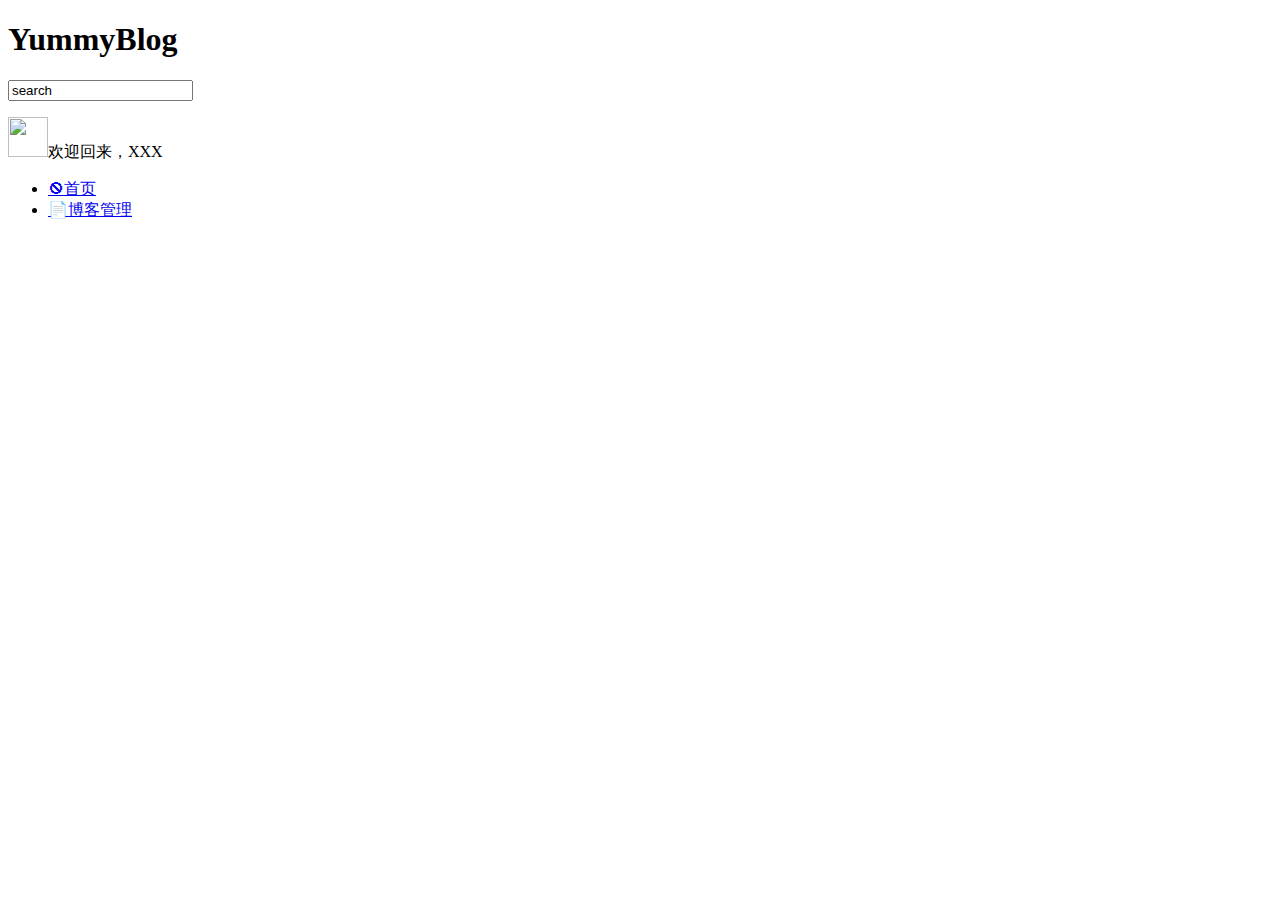
==== Application/Backend/View/Common/base.html @ ba0dcdea "提交后台管理代码" ====
﻿<!DOCTYPE html>
<html lang="">
<head>
	<meta charset="utf-8">
	<title>YummyBlog</title>
	<meta name="description" content="" />
	<meta name="keywords" content="" />
	<meta name="robots" content="" />
	<meta name="viewport" content="width=device-width, minimum-scale=1.0, maximum-scale=1.0">
	<link rel="stylesheet" href="__STATIC__/backend/css/style.css" media="all" />
	<!--[if IE]><link rel="stylesheet" href="__STATIC__/backend/css/ie.css" media="all" /><![endif]-->
	<!--[if lt IE 9]><link rel="stylesheet" href="__STATIC__/backend/css/lt-ie-9.css" media="all" /><![endif]-->
</head>
<body>
<div class="testing">
<header class="main">
	<h1><strong>YummyBlog</strong></h1>
	<input type="text" value="search" />
</header>
<section class="user">
	<!-- 头像，欢迎语 -->
	<div class="profile-img">
		<p><img src="__STATIC__/backend/images/uiface2.png" alt="" height="40" width="40" />欢迎回来，XXX</p>
	</div>

	<!-- 右侧按钮 -->
	<!--<div class="buttons">-->
		<!--<button class="ico-font">&#9206;</button>-->
		<!--<span class="button dropdown">-->
			<!--<a href="#">Notifications <span class="pip">4</span></a>-->
			<!--<ul class="notice">-->
				<!--<li>-->
					<!--<hgroup>-->
						<!--<h1>You have a new task</h1>-->
						<!--<h2>Report web statistics week by week.</h2> -->
					<!--</hgroup>-->
					<!--<p><span>14:24</span></p>-->
				<!--</li>-->
				<!--<li>-->
					<!--<hgroup>-->
						<!--<h1>New comment</h1>-->
						<!--<h2>Comment on <em>About page</em> by Darren.</h2> -->
					<!--</hgroup>-->
					<!--<p><span>11:04</span></p>-->
				<!--</li>-->
				<!--<li>-->
					<!--<hgroup>-->
						<!--<h1>Broken link</h1>-->
						<!--<h2>We've spotted a broken link on the <em>Blog page</em>.</h2> -->
					<!--</hgroup>-->
					<!--<p><span>10:46</span></p>-->
				<!--</li>-->
				<!--<li>-->
					<!--<hgroup>-->
						<!--<h1>User report</h1>-->
						<!--<h2><em>Lee Grant</em> has been promoted to admin.</h2> -->
					<!--</hgroup>-->
					<!--<p><span>09:57</span></p>-->
				<!--</li>-->
			<!--</ul>-->
		<!--</span> -->
		<!--<span class="button dropdown">-->
			<!--<a href="#">Inbox <span class="pip">6</span></a>-->
			<!--<ul class="notice">-->
				<!--<li>-->
					<!--<hgroup>-->
						<!--<h1>Hi, I need a favour</h1>-->
						<!--<h2>John Doe</h2>-->
						<!--<h3>Lorem ipsum dolor sit amet, consectetuer sed aidping putamus delo de sit felume...</h3>-->
					<!--</hgroup>-->
					<!--<p><span>11:24</span></p>-->
				<!--</li>-->
				<!--<li>-->
					<!--<hgroup>-->
						<!--<h1><span class="icon">&#59154;</span>Hi, I need a favour</h1>-->
						<!--<h2>John Doe</h2>-->
						<!--<h3>Lorem ipsum dolor sit amet, consectetuer sed aidping putamus delo de sit felume...</h3>-->
					<!--</hgroup>-->
					<!--<p><span>11:24</span></p>-->
				<!--</li>-->
				<!--<li>-->
					<!--<hgroup>-->
						<!--<h1><span class="icon">&#59154;</span>Hi, I need a favour</h1>-->
						<!--<h2>John Doe</h2>-->
						<!--<h3>Lorem ipsum dolor sit amet, consectetuer sed aidping putamus delo de sit felume...</h3>-->
					<!--</hgroup>-->
					<!--<p><span>11:24</span></p>-->
				<!--</li>-->
			<!--</ul>-->
		<!--</span> -->
		<!--<span class="button">Live</span>-->
		<!--<span class="button">Help</span>-->
		<!--<span class="button blue"><a href="index.html">Logout</a></span>-->
	<!--</div>-->
</section>
</div>
<nav>
	<ul>
		<li class="section"><a href="{:U('Index/index')}"><span class="icon">&#128711;</span>首页</a></li>
		<li>
			<a href="{:U('Blog/blogs')}"><span class="icon">&#128196;</span>博客管理</a>
			<!--<ul class="submenu">-->
				<!--<li><a href="page-new.html">新建</a></li>-->
				<!--<li><a href="page-timeline.html">查看</a></li>-->
			<!--</ul>	-->
		</li>
	</ul>
</nav>

<!-- 消息提醒 -->
<!--<section class="alert">-->
	<!--<div class="green">	-->
		<!--<p>Hi Lee, you have <a href="#">3 new pages</a> and <a href="#">16 comments</a> to approve, better get going!</p>-->
		<!--<span class="close">&#10006;</span>-->
	<!--</div>-->
<!--</section>-->
<block name="index"></block>
<block name="blogs"></block>
<block name="blog_edit"></block>
<script src="__STATIC__/backend/js/jquery-1.6.1.min.js"></script>
<script src="__STATIC__/backend/js/jquery.wysiwyg.js"></script>
<script src="__STATIC__/backend/js/custom.js"></script>
<script src="__STATIC__/backend/js/cycle.js"></script>
<script src="__STATIC__/backend/js/jquery.checkbox.min.js"></script>
<script src="__STATIC__/backend/js/flot.js"></script>
<script src="__STATIC__/backend/js/flot.resize.js"></script>
<script src="__STATIC__/backend/js/flot-time.js"></script>
<script src="__STATIC__/backend/js/flot-pie.js"></script>
<script src="__STATIC__/backend/js/flot-graphs.js"></script>
<script src="__STATIC__/backend/js/cycle.js"></script>
<script src="__STATIC__/backend/js/jquery.tablesorter.min.js"></script>
<script type="text/javascript">
// Feature slider for graphs
$('.cycle').cycle({
	fx: "scrollHorz",
	timeout: 0,
    slideResize: 0,
    prev:    '.left-btn',
    next:    '.right-btn'
});
</script>
</body>
</html>
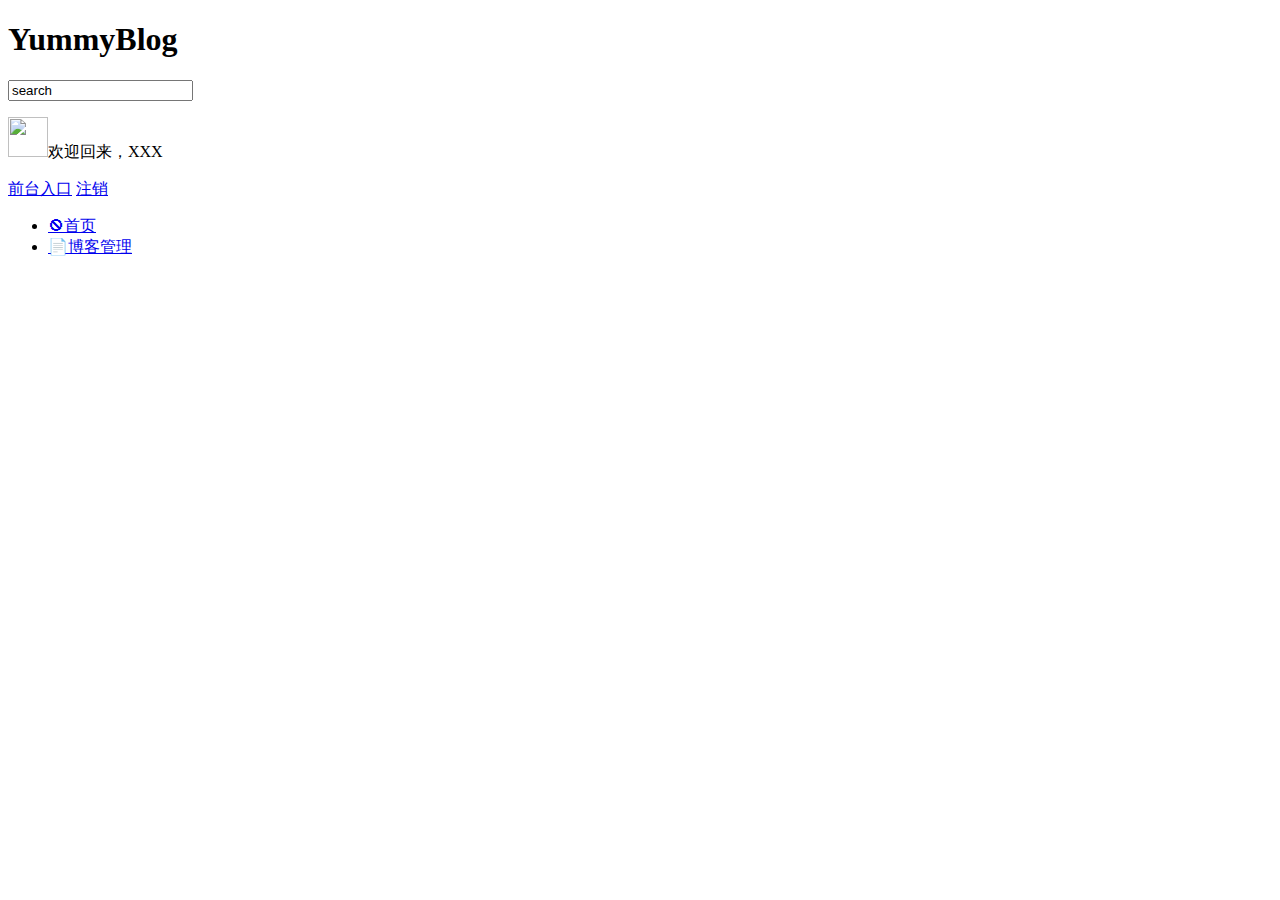
==== commit 513ef62d: "提交后台管理代码" ====
--- a/Application/Backend/View/Common/base.html
+++ b/Application/Backend/View/Common/base.html
@@ -24,7 +24,7 @@
 	</div>
 
 	<!-- 右侧按钮 -->
-	<!--<div class="buttons">-->
+	<div class="buttons">
 		<!--<button class="ico-font">&#9206;</button>-->
 		<!--<span class="button dropdown">-->
 			<!--<a href="#">Notifications <span class="pip">4</span></a>-->
@@ -89,9 +89,9 @@
 			<!--</ul>-->
 		<!--</span> -->
 		<!--<span class="button">Live</span>-->
-		<!--<span class="button">Help</span>-->
-		<!--<span class="button blue"><a href="index.html">Logout</a></span>-->
-	<!--</div>-->
+		<span class="button"><a href="{:U('Home/Index/index')}">前台入口</a></span>
+		<span class="button blue"><a href="{:U('Login/logout')}">注销</a></span>
+	</div>
 </section>
 </div>
 <nav>
